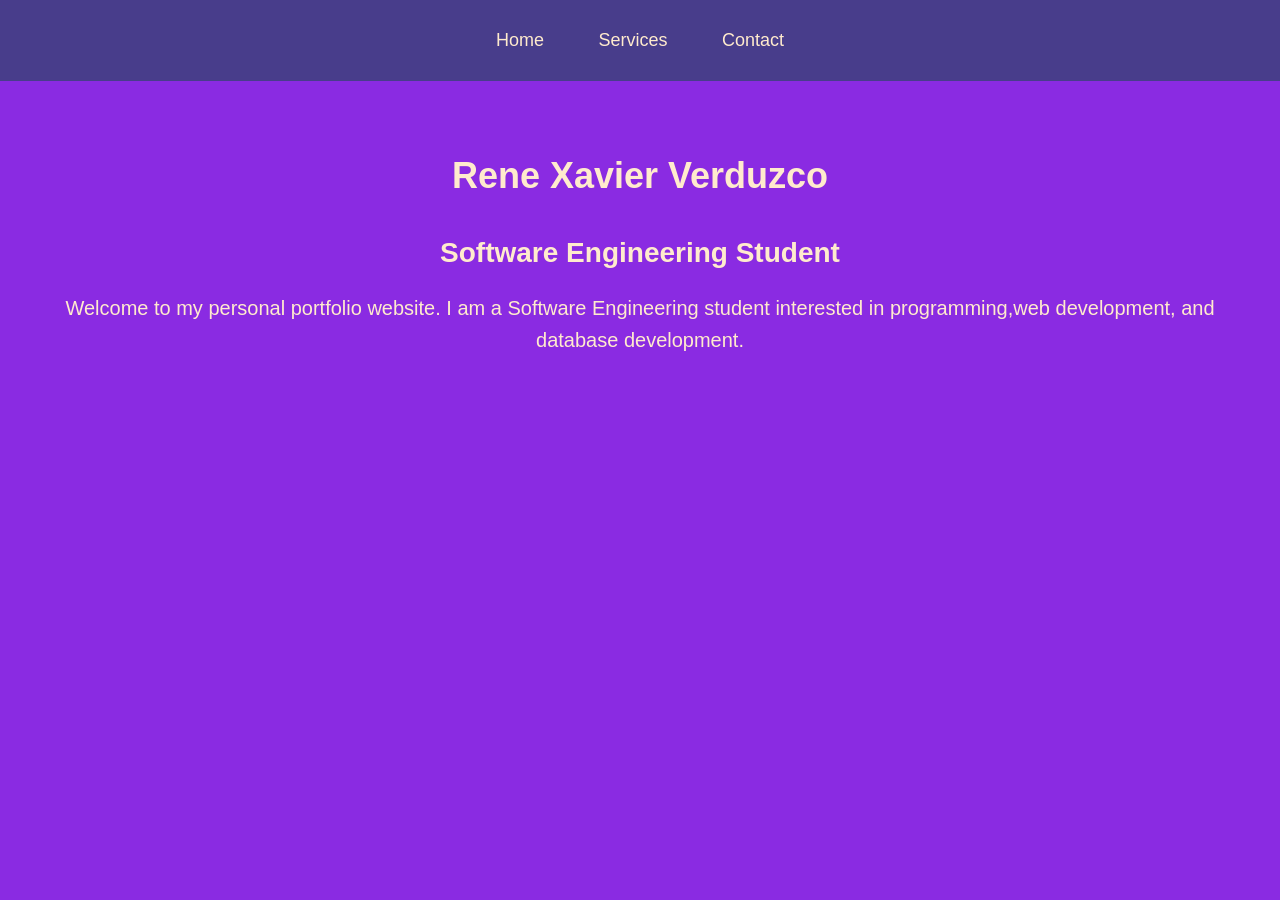
==== index.html @ 97c1380a "Add files via upload" ====
<!DOCTYPE html>
<html lang="en">
    <head>
        <meta charset="UTF-8">

        <title>Rene Xavier Verduzco | Portfolio </title>
        <link rel="stylesheet" href="css/style.css">
    </head>
    <body>
        <!-- Navigation section-->
         <nav>
            <a href="index.html">Home</a>
             <a href="services.html">Services</a>
             <a href="contact.html">Contact</a>
             </nav>
    <!--Main content of the Home Page-->
<main>
    <h1>Rene Xavier Verduzco</h1>
    <h2>Software Engineering Student</h2>

    <p>
        Welcome to my personal portfolio website.
        I am a Software Engineering student interested in 
        programming,web development, and database development.
        
    </p>
</main>           
</body>
</html>
---- css/style.css ----
/* Page style */
body {
    margin: 0;
    font-family: 'Franklin Gothic Medium', 'Arial Narrow', Arial, sans-serif;
    background-color: blueviolet;
    color: blanchedalmond;
}

/* Navigation bar */
nav {
    background-color: darkslateblue;
    padding: 30px;
    text-align: center;
}

nav a {
    color: blanchedalmond;
    text-decoration: none;
    margin: 0 25px;
    font-size: 18px;
}

/* Main content */
main {
    padding: 50px;
    text-align: center;
}       

main h1 {
    font-size: 36px;
    margin-bottom: 20px;
}

main p {
    font-size: 20px;
    line-height: 1.6;
}

main h2 {
    font-size: 28px;
    margin-top: 40px;
    }

    /* Service section */
    .service-container {
        display: flex;
        flex-wrap: wrap;
        background-color: darkslateblue;
        padding: 30px;
        margin: 20px 0;
        border-radius: 10px;
    }

    .service-card {
     justify-content: center;
       font-size: 24px;
        margin-bottom: 15px;
        background-color: darkslateblue;
        color: blanchedalmond;
        padding: 20px;
    }

    .service-card h2 {
        background-color: slateblue;
        cursor: pointer;
        font-size: 24px;
    }

    /* Service image */
    .service-card img {
        width: 100%;
        height: auto;
        border-radius: 10px;
        margin-top: 15px;
    }
    
    /* Contact Page */
    #contact-container {
        display: flex;
        flex-direction: column;
        align-items: center;
        background-color: rgb(61, 130, 139);
        padding: 30px;
        margin: 20px 0;
        border-radius: 10px;
    }

    #contact-info {
        font-size: 20px;
        margin-bottom: 15px;
        background-color: rgb(139, 112, 61);
        padding: 20px;
    }
    /* Contact form */
    #contactForm {
        display: flex;
        flex-direction: column;
        width: 100%;
        max-width: 400px;
    }

    #contactForm label {
        font-size: 18px;
        margin-bottom: 5px;
    }
    
    #contactForm input,
    #contactForm textarea {
        padding: 10px;
        margin-bottom: 15px;
        border-radius: 5px;
        border: none;
    }

    #contactForm button {
        padding: 10px;
        background-color: darkslateblue;
        color: blanchedalmond;
        border: none;
        border-radius: 5px;
        cursor: pointer;
    }   
    #contactForm button:hover {
        background-color: slateblue;
    }

    .service-list ul{
        list-style-position: inside;
        padding-left: 0;
    }
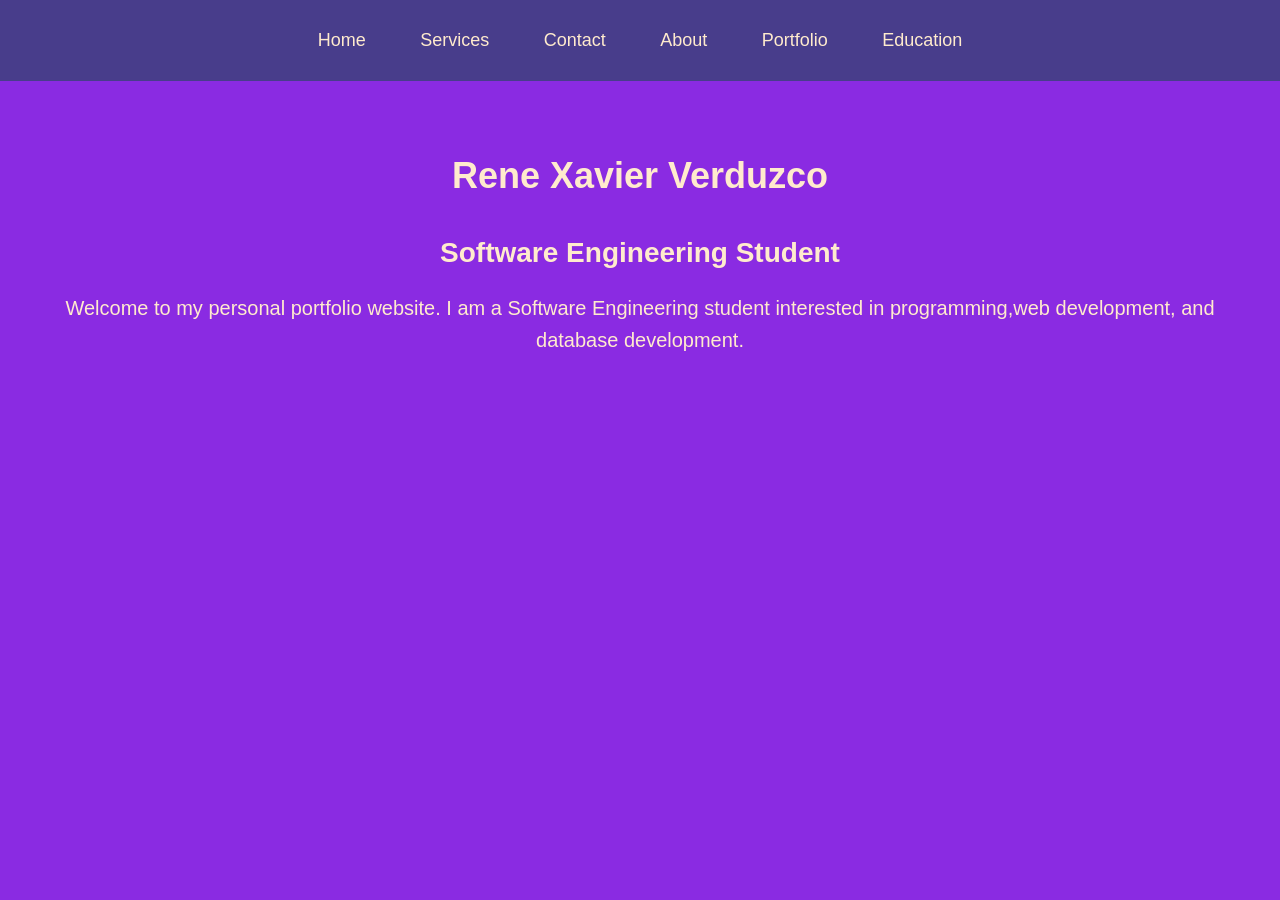
==== commit 6f1cedac: "Add files via upload" ====
--- a/index.html
+++ b/index.html
@@ -12,6 +12,10 @@
             <a href="index.html">Home</a>
              <a href="services.html">Services</a>
              <a href="contact.html">Contact</a>
+             <a href="about.html">About</a>
+             <a href="projects.html">Portfolio</a> 
+             <a href="education.html">Education</a>
+             
              </nav>
     <!--Main content of the Home Page-->
 <main>
